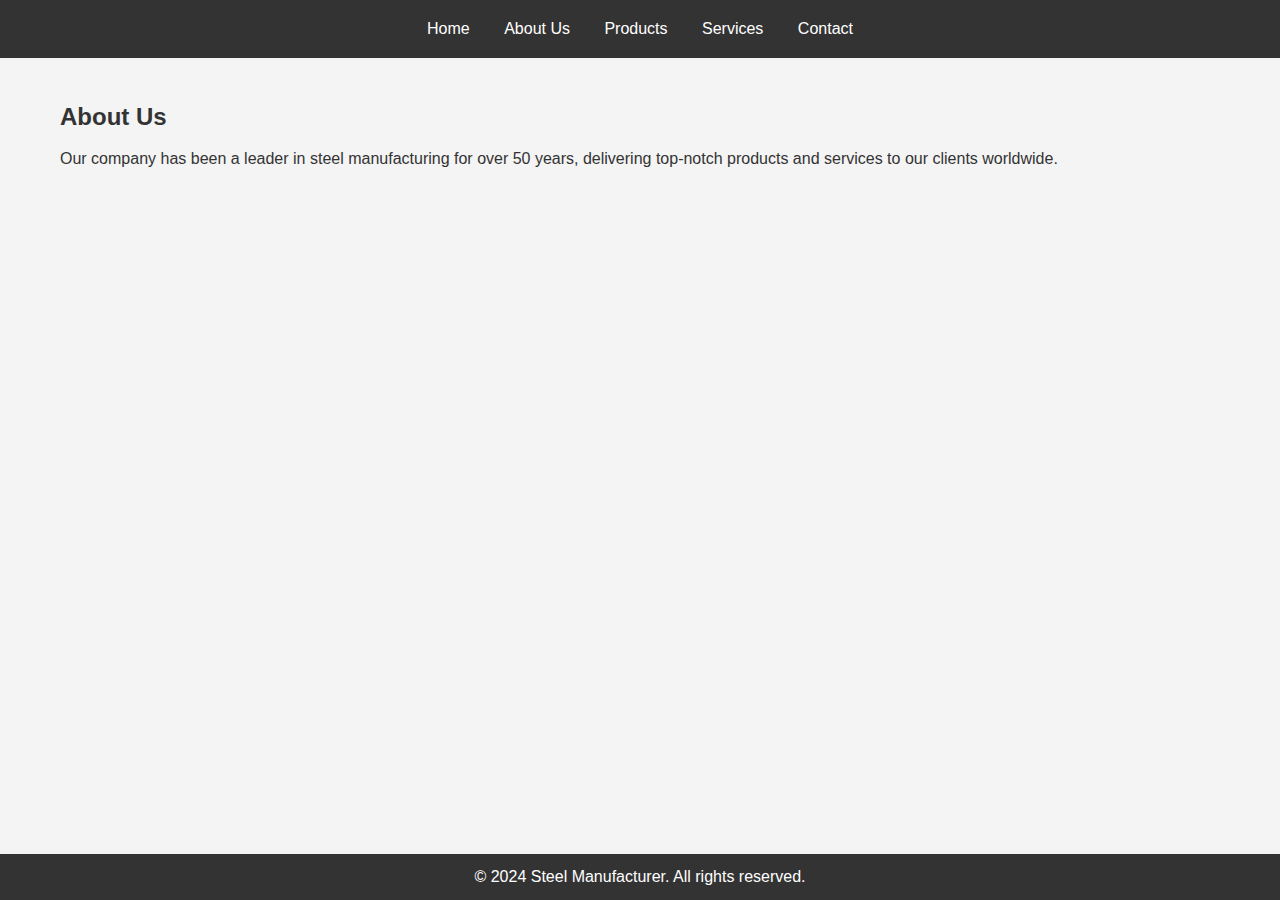
==== about.html @ 2b63a2cb "Add files via upload" ====
<!DOCTYPE html>
<html lang="en">
<head>
    <meta charset="UTF-8">
    <meta name="viewport" content="width=device-width, initial-scale=1.0">
    <title>Steel Manufacturer - About Us</title>
    <link rel="stylesheet" href="styles.css">
</head>
<body>
    <header>
        <nav>
            <ul>
                <li><a href="index.html">Home</a></li>
                <li><a href="about.html">About Us</a></li>
                <li><a href="products.html">Products</a></li>
                <li><a href="services.html">Services</a></li>
                <li><a href="contact.html">Contact</a></li>
            </ul>
        </nav>
    </header>

    <main>
        <section id="about">
            <h2>About Us</h2>
            <p>Our company has been a leader in steel manufacturing for over 50 years, delivering top-notch products and services to our clients worldwide.</p>
        </section>
    </main>

    <footer>
        <p>&copy; 2024 Steel Manufacturer. All rights reserved.</p>
    </footer>

    <script src="scripts.js"></script>
</body>
</html>
---- styles.css ----
/* Basic reset */
* {
    margin: 0;
    padding: 0;
    box-sizing: border-box;
}

/* Body styling */
body {
    font-family: Arial, sans-serif;
    line-height: 1.6;
    background-color: #f4f4f4;
    color: #333;
}

/* Header styling */
header {
    background: #333;
    color: #fff;
    padding: 1rem 0;
    text-align: center;
}

header nav ul {
    list-style: none;
}

header nav ul li {
    display: inline;
    margin: 0 15px;
}

header nav ul li a {
    color: #fff;
    text-decoration: none;
}

header nav ul li a:hover {
    text-decoration: underline;
}

/* Main content styling */
main {
    padding: 20px;
    max-width: 1200px;
    margin: 0 auto;
}

/* Section styling */
section {
    margin: 20px 0;
}

section h2 {
    margin-bottom: 10px;
    color: #333;
}

/* Contact form styling */
form label {
    display: block;
    margin: 10px 0 5px;
}

form input, form textarea {
    width: 100%;
    padding: 10px;
    margin-bottom: 10px;
}

form button {
    background: #333;
    color: #fff;
    padding: 10px 20px;
    border: none;
    cursor: pointer;
}

form button:hover {
    background: #555;
}

/* Footer styling */
footer {
    background: #333;
    color: #fff;
    text-align: center;
    padding: 10px 0;
    position: fixed;
    width: 100%;
    bottom: 0;
}
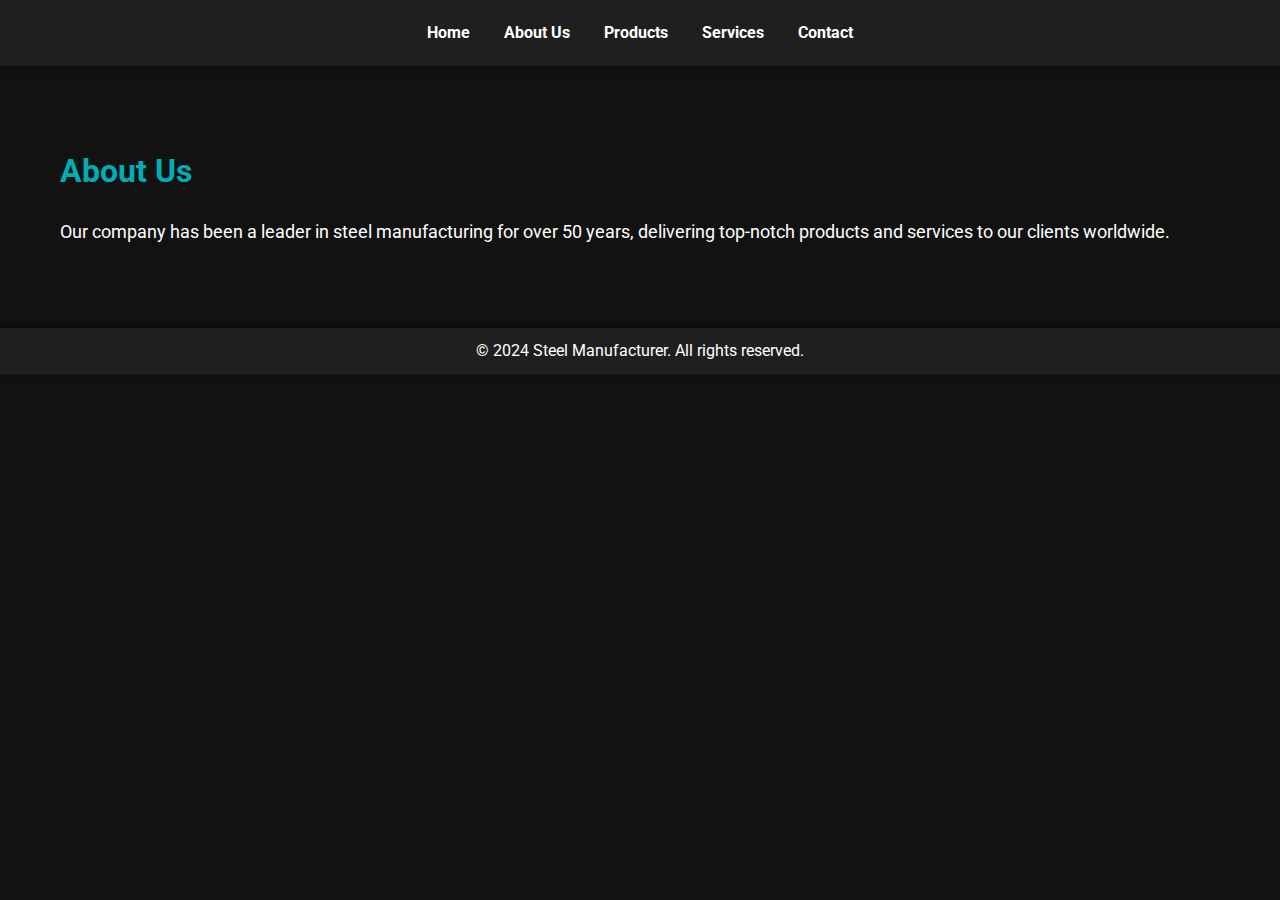
==== commit 57035531: "Add files via upload" ====
--- a/about.html
+++ b/about.html
@@ -3,7 +3,8 @@
 <head>
     <meta charset="UTF-8">
     <meta name="viewport" content="width=device-width, initial-scale=1.0">
-    <title>Steel Manufacturer - About Us</title>
+    <title>Steel Manufacturer</title>
+    <link href="https://fonts.googleapis.com/css2?family=Roboto:wght@400;700&display=swap" rel="stylesheet">
     <link rel="stylesheet" href="styles.css">
 </head>
 <body>
--- a/styles.css
+++ b/styles.css
@@ -7,18 +7,19 @@
 
 /* Body styling */
 body {
-    font-family: Arial, sans-serif;
+    font-family: 'Roboto', sans-serif;
+    background-color: #121212;
+    color: #ffffff;
     line-height: 1.6;
-    background-color: #f4f4f4;
-    color: #333;
 }
 
 /* Header styling */
 header {
-    background: #333;
-    color: #fff;
-    padding: 1rem 0;
+    background: #1f1f1f;
+    color: #ffffff;
+    padding: 20px 0;
     text-align: center;
+    box-shadow: 0 2px 4px rgba(0, 0, 0, 0.5);
 }
 
 header nav ul {
@@ -31,62 +32,93 @@
 }
 
 header nav ul li a {
-    color: #fff;
+    color: #ffffff;
     text-decoration: none;
+    font-weight: bold;
+    transition: color 0.3s;
 }
 
 header nav ul li a:hover {
-    text-decoration: underline;
+    color: #00adb5;
 }
 
 /* Main content styling */
 main {
-    padding: 20px;
+    padding: 40px 20px;
     max-width: 1200px;
     margin: 0 auto;
 }
 
 /* Section styling */
 section {
-    margin: 20px 0;
+    margin: 40px 0;
 }
 
 section h2 {
+    margin-bottom: 20px;
+    color: #00adb5;
+    font-size: 2em;
+}
+
+section p, section ul {
+    margin-bottom: 20px;
+    font-size: 1.1em;
+    line-height: 1.8;
+}
+
+section ul {
+    list-style-type: square;
+    padding-left: 20px;
+}
+
+section ul li {
     margin-bottom: 10px;
-    color: #333;
 }
 
 /* Contact form styling */
 form label {
     display: block;
     margin: 10px 0 5px;
+    font-weight: bold;
 }
 
 form input, form textarea {
     width: 100%;
     padding: 10px;
-    margin-bottom: 10px;
+    margin-bottom: 20px;
+    background: #1f1f1f;
+    border: 1px solid #333;
+    color: #ffffff;
+    border-radius: 5px;
+}
+
+form input:focus, form textarea:focus {
+    outline: none;
+    border-color: #00adb5;
 }
 
 form button {
-    background: #333;
-    color: #fff;
+    background: #00adb5;
+    color: #ffffff;
     padding: 10px 20px;
     border: none;
     cursor: pointer;
+    border-radius: 5px;
+    transition: background 0.3s;
 }
 
 form button:hover {
-    background: #555;
+    background: #007f8a;
 }
 
 /* Footer styling */
 footer {
-    background: #333;
-    color: #fff;
+    background: #1f1f1f;
+    color: #ffffff;
     text-align: center;
     padding: 10px 0;
-    position: fixed;
+    position: relative;
     width: 100%;
     bottom: 0;
-}+    box-shadow: 0 -2px 4px rgba(0, 0, 0, 0.5);
+}
